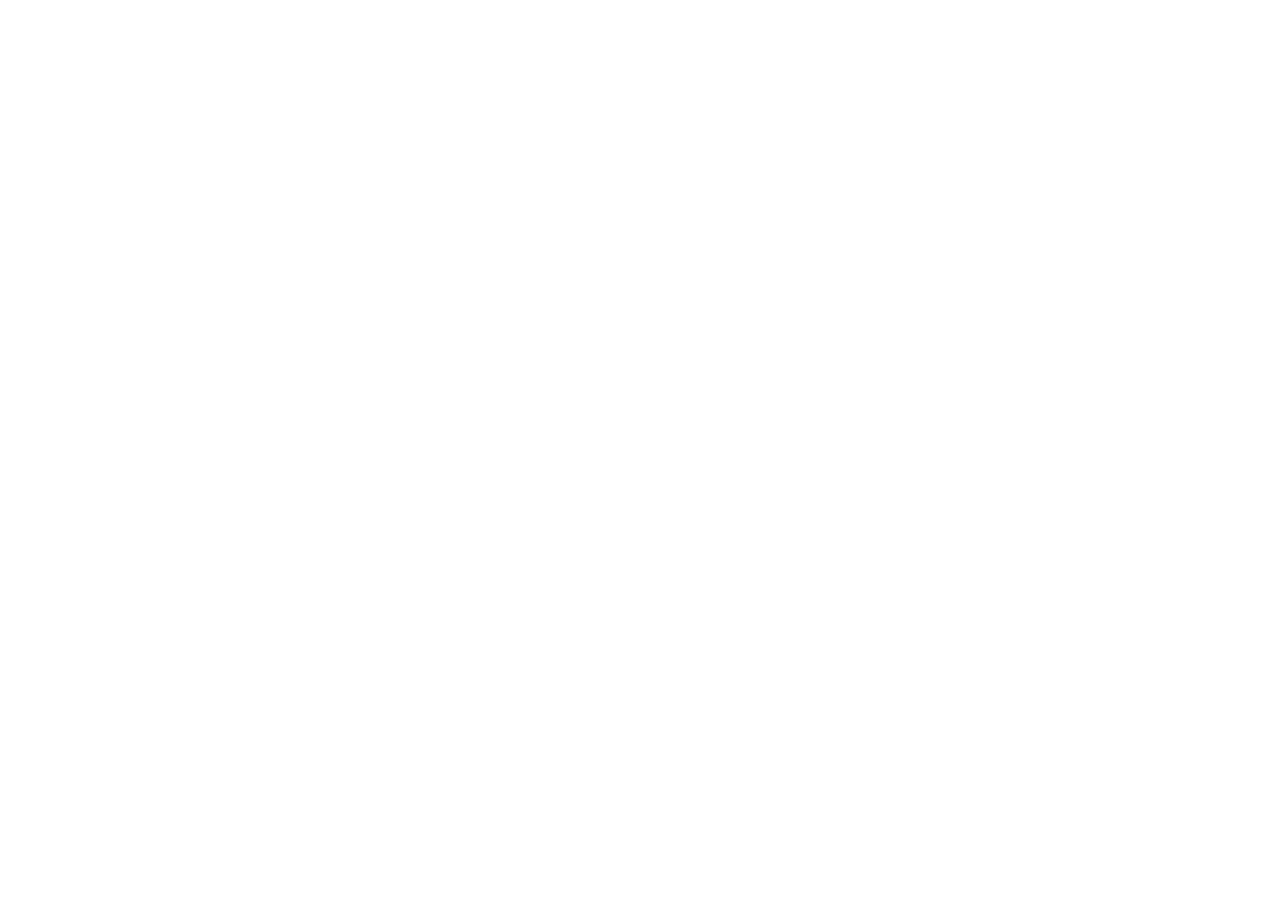
==== Ejercicio login/index.html @ d0a1f918 "Agrega el esqueleto del tercer ejercicio" ====
<!DOCTYPE html>
<html lang="en">
<head>
    <meta charset="UTF-8">
    <meta http-equiv="X-UA-Compatible" content="IE=edge">
    <meta name="viewport" content="width=device-width, initial-scale=1.0">
    <title>Login</title>
    <link rel="stylesheet" href="styles.css">
</head>
<body>
    
</body>
</html>
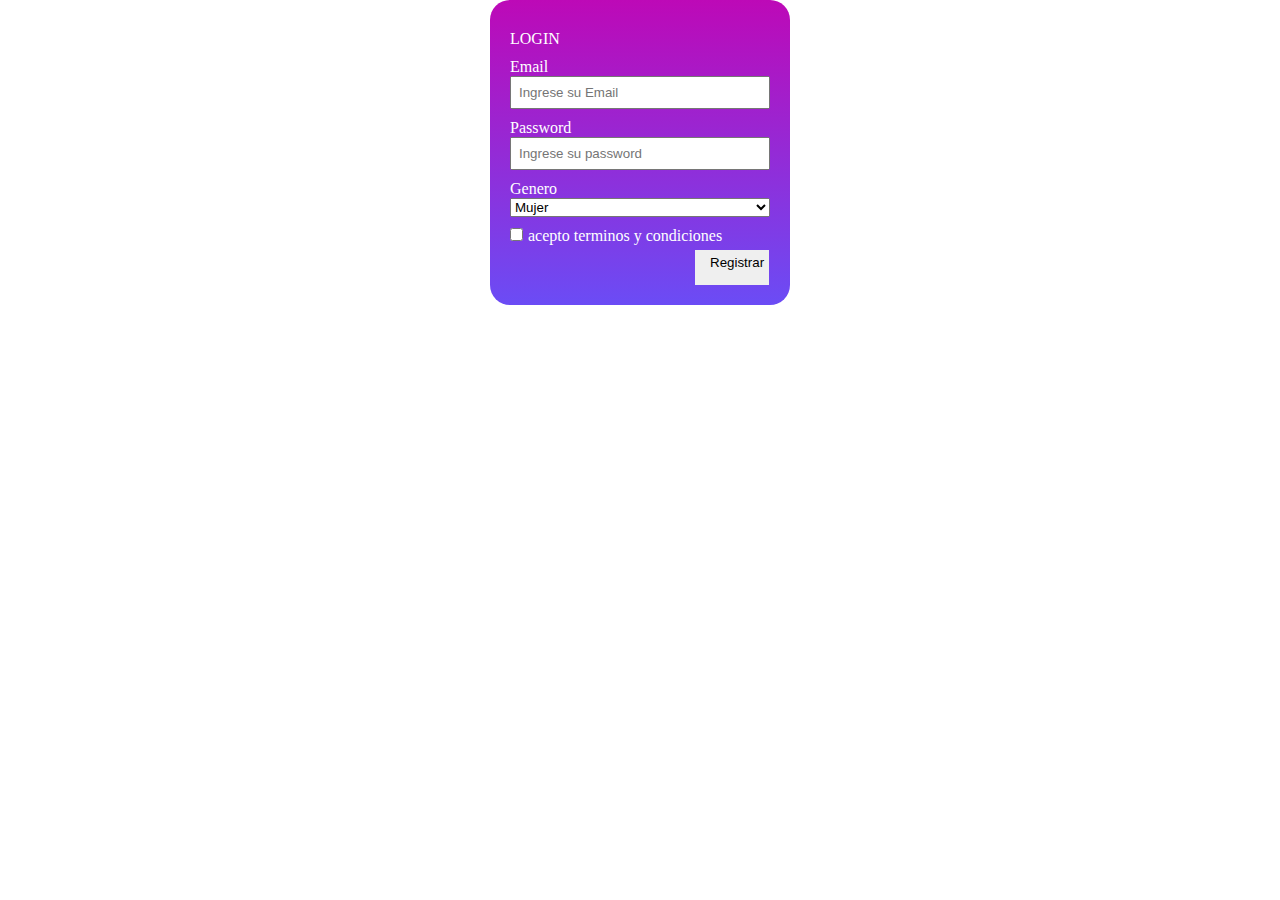
==== commit 79ce85c1: "Implementa el formulario del ejercicio de html" ====
--- a/Ejercicio login/index.html
+++ b/Ejercicio login/index.html
@@ -8,6 +8,21 @@
     <link rel="stylesheet" href="styles.css">
 </head>
 <body>
-    
+    <section class="form-register">
+        <p>LOGIN</p>
+        <p>Email</p>
+        <input class="controls1" type="text" name="Email" id="Email" placeholder="Ingrese su Email">
+        <p>Password</p>
+        <input class="controls1" type="password" name="password" id="password" placeholder="Ingrese su password">
+        <p>Genero</p>
+        <label>
+            <select name="genero" style="width: 100%;" >
+                <option style="width: 100%;" value="female">Mujer</option>
+                <option value="Men">Hombre</option>
+            </select>
+        </label>
+        <p><input class="botons" type="checkbox" name="Acepto" id="Acepto">acepto terminos y condiciones</p>
+        <input class="register" type="submit" value="Registrar">
+    </section>
 </body>
 </html>--- a/Ejercicio login/styles.css
+++ b/Ejercicio login/styles.css
@@ -0,0 +1,34 @@
+* {
+    margin: 0;
+    padding: 0;
+    box-sizing: border-box;
+}
+
+.form-register {
+    width: 300px;
+    background: linear-gradient(#bd09b7, #6b4cf5);
+    border-radius: 20px;
+    padding: 20px;
+    margin: auto;
+    color: white;
+}
+
+.controls1 {
+padding: 7px;
+width: 100%;
+}
+
+.register {
+    padding: 5px 5px 15px 15px;
+    border: 2px;  
+    margin-top: 5px;  
+    margin-left: 185px; 
+}
+
+p {
+    padding-top: 10px;
+}
+
+.botons {
+    margin-right: 5PX;
+}
